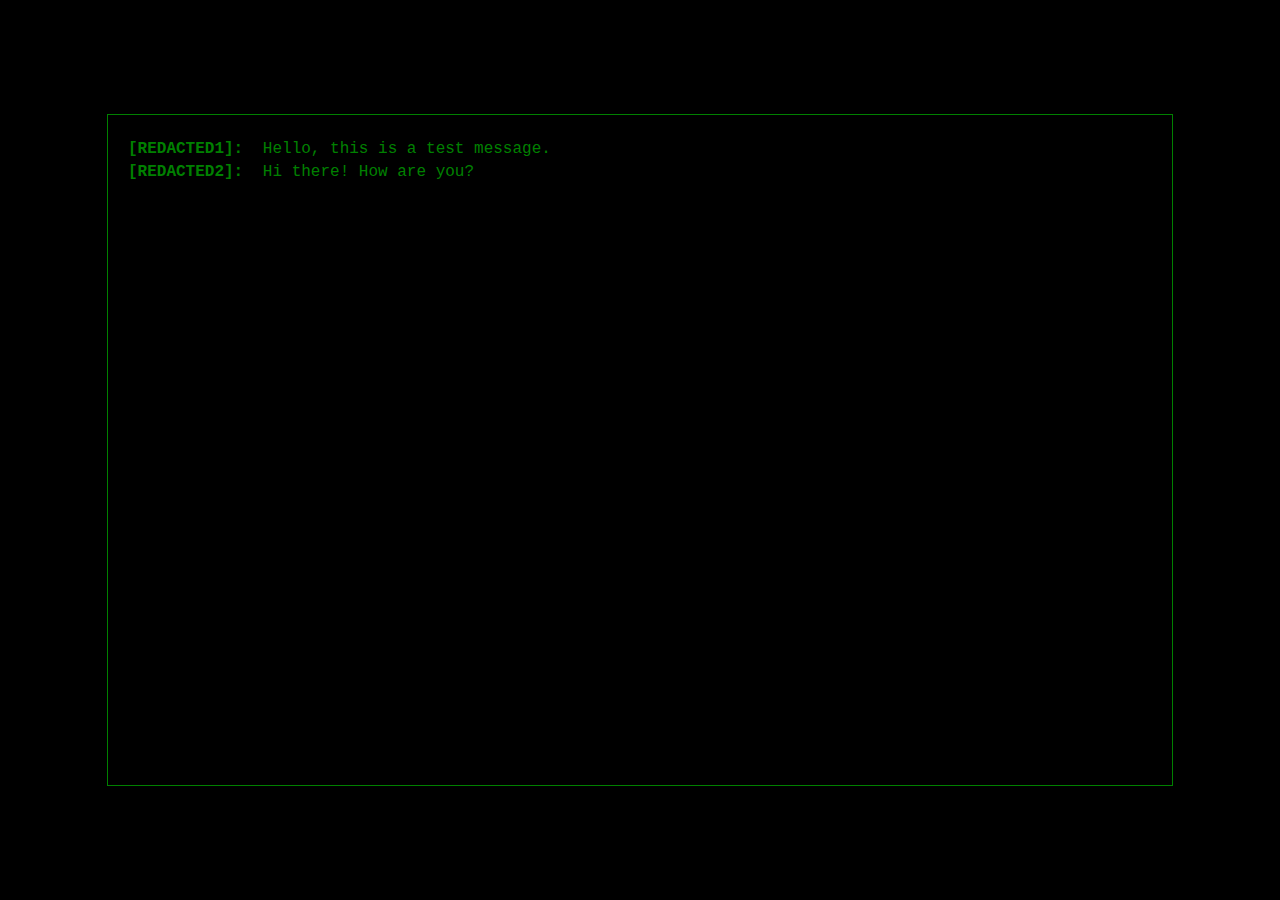
==== chat.html @ c45156ff "Create chat.html" ====
<!DOCTYPE html>
<html lang="en">
<head>
    <meta charset="UTF-8">
    <meta name="viewport" content="width=device-width, initial-scale=1.0">
    <title>IRC Chat</title>
    <style>
        body, html {
            margin: 0;
            padding: 0;
            width: 100%;
            height: 100%;
            overflow: hidden;
            background: black;
            color: green;
            font-family: 'Courier New', Courier, monospace;
        }
        #video-background {
            position: fixed;
            top: 0;
            left: 0;
            width: 100%;
            height: 100%;
            object-fit: cover;
            z-index: -1;
        }
        #chat-container {
            position: absolute;
            top: 50%;
            left: 50%;
            transform: translate(-50%, -50%);
            width: 80%;
            height: 70%;
            background: rgba(0, 0, 0, 0.7);
            border: 1px solid green;
            padding: 20px;
            overflow-y: scroll;
        }
        .message {
            margin: 5px 0;
        }
        .username {
            font-weight: bold;
        }
        .text {
            margin-left: 10px;
        }
    </style>
</head>
<body>
    <video id="video-background" autoplay loop muted>
        <source src="chat.mov" type="video/mp4">
        Your browser does not support the video tag.
    </video>

    <div id="chat-container">
        <div class="message">
            <span class="username">[REDACTED1]:</span>
            <span class="text">Hello, this is a test message.</span>
        </div>
        <div class="message">
            <span class="username">[REDACTED2]:</span>
            <span class="text">Hi there! How are you?</span>
        </div>
        <!-- More messages can be added here -->
    </div>
</body>
</html>
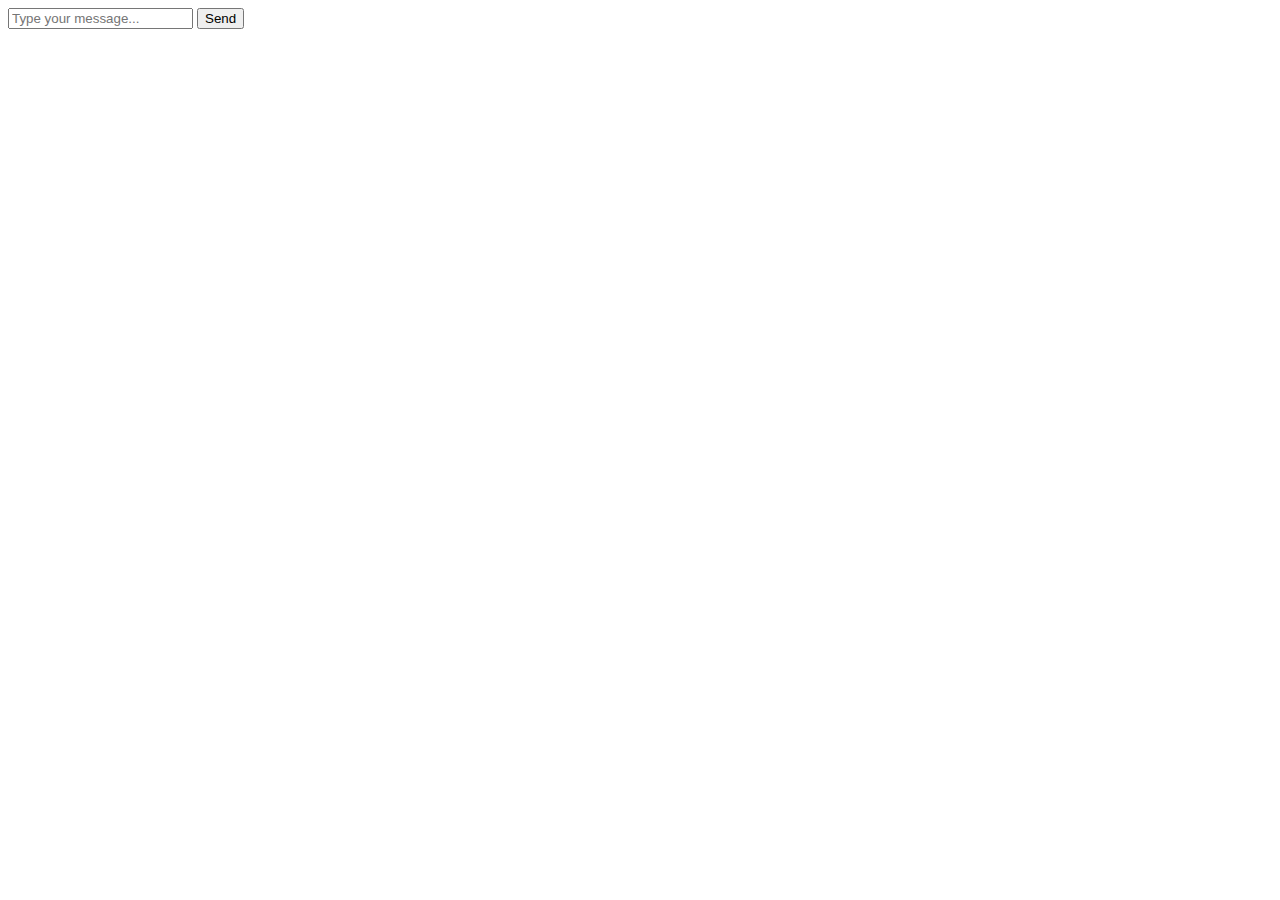
==== commit 912b528c: "Update chat.html" ====
--- a/chat.html
+++ b/chat.html
@@ -4,65 +4,15 @@
     <meta charset="UTF-8">
     <meta name="viewport" content="width=device-width, initial-scale=1.0">
     <title>IRC Chat</title>
-    <style>
-        body, html {
-            margin: 0;
-            padding: 0;
-            width: 100%;
-            height: 100%;
-            overflow: hidden;
-            background: black;
-            color: green;
-            font-family: 'Courier New', Courier, monospace;
-        }
-        #video-background {
-            position: fixed;
-            top: 0;
-            left: 0;
-            width: 100%;
-            height: 100%;
-            object-fit: cover;
-            z-index: -1;
-        }
-        #chat-container {
-            position: absolute;
-            top: 50%;
-            left: 50%;
-            transform: translate(-50%, -50%);
-            width: 80%;
-            height: 70%;
-            background: rgba(0, 0, 0, 0.7);
-            border: 1px solid green;
-            padding: 20px;
-            overflow-y: scroll;
-        }
-        .message {
-            margin: 5px 0;
-        }
-        .username {
-            font-weight: bold;
-        }
-        .text {
-            margin-left: 10px;
-        }
-    </style>
+    <link rel="stylesheet" href="styles.css">
 </head>
 <body>
-    <video id="video-background" autoplay loop muted>
-        <source src="chat.mov" type="video/mp4">
-        Your browser does not support the video tag.
-    </video>
-
-    <div id="chat-container">
-        <div class="message">
-            <span class="username">[REDACTED1]:</span>
-            <span class="text">Hello, this is a test message.</span>
-        </div>
-        <div class="message">
-            <span class="username">[REDACTED2]:</span>
-            <span class="text">Hi there! How are you?</span>
-        </div>
-        <!-- More messages can be added here -->
+    <div id="chat-window">
+        <div id="chat-messages"></div>
+        <input type="text" id="message-input" placeholder="Type your message...">
+        <button onclick="sendMessage()">Send</button>
     </div>
+    
+    <script src="client.js"></script>
 </body>
 </html>
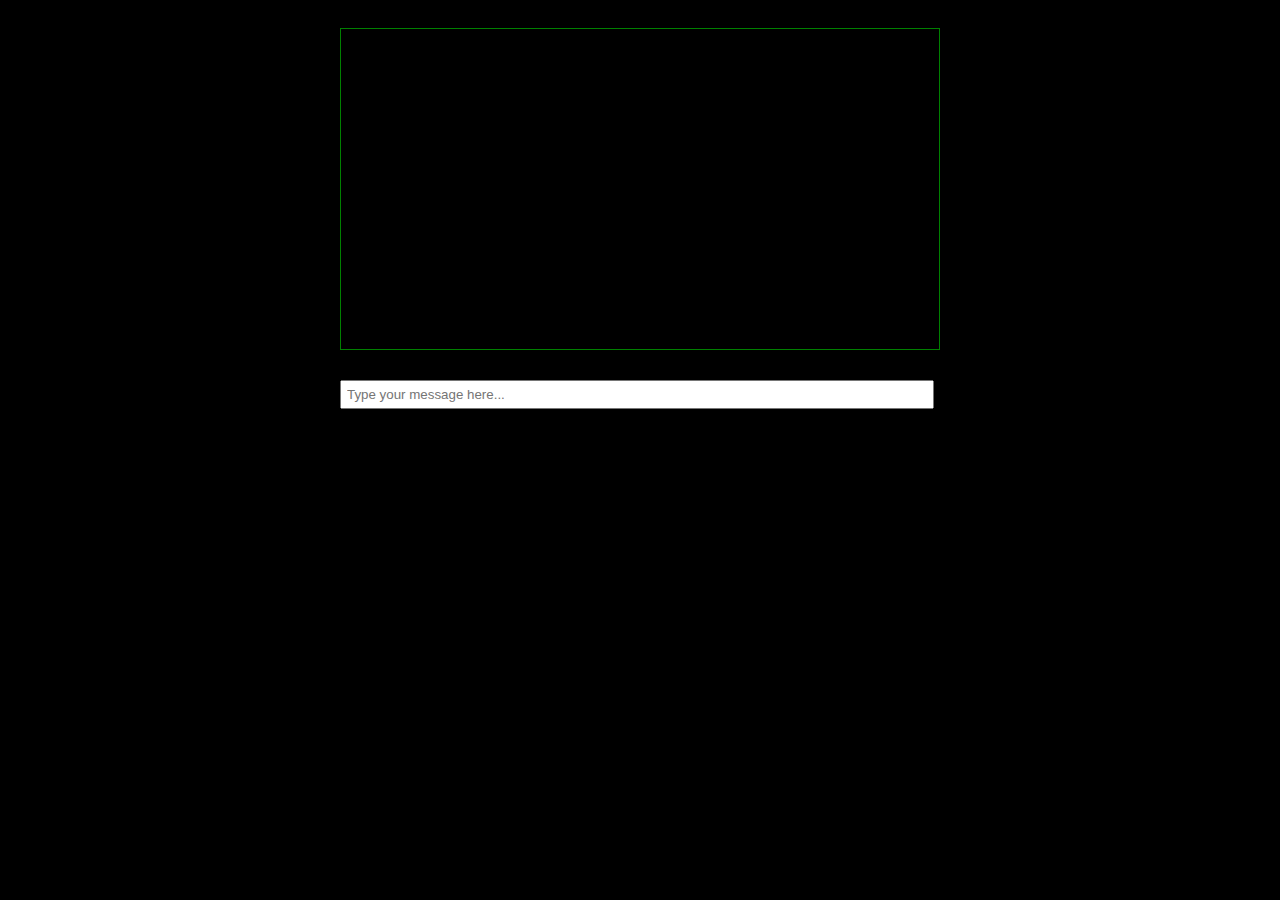
==== commit 5b8f967e: "Update chat.html" ====
--- a/chat.html
+++ b/chat.html
@@ -1,18 +1,68 @@
 <!DOCTYPE html>
 <html lang="en">
 <head>
-    <meta charset="UTF-8">
-    <meta name="viewport" content="width=device-width, initial-scale=1.0">
-    <title>IRC Chat</title>
-    <link rel="stylesheet" href="styles.css">
+<meta charset="UTF-8">
+<meta name="viewport" content="width=device-width, initial-scale=1.0">
+<title>Chat Interface</title>
+<style>
+    body {
+        background-color: black;
+        color: green;
+        font-family: Arial, sans-serif;
+    }
+    .container {
+        max-width: 600px;
+        margin: 0 auto;
+        padding: 20px;
+    }
+    #chat-box {
+        border: 1px solid green;
+        padding: 10px;
+        margin-bottom: 20px;
+        height: 300px;
+        overflow-y: scroll;
+    }
+    #message-input {
+        width: calc(100% - 20px);
+        padding: 5px;
+        margin-top: 10px;
+    }
+</style>
 </head>
 <body>
-    <div id="chat-window">
-        <div id="chat-messages"></div>
-        <input type="text" id="message-input" placeholder="Type your message...">
-        <button onclick="sendMessage()">Send</button>
-    </div>
-    
-    <script src="client.js"></script>
+<div class="container">
+    <div id="chat-box"></div>
+    <input type="text" id="message-input" placeholder="Type your message here...">
+</div>
+
+<script>
+    const chatBox = document.getElementById('chat-box');
+    const messageInput = document.getElementById('message-input');
+
+    // Function to append a message to the chat box
+    function appendMessage(message) {
+        const p = document.createElement('p');
+        p.textContent = message;
+        chatBox.appendChild(p);
+        chatBox.scrollTop = chatBox.scrollHeight; // Auto-scroll to bottom
+    }
+
+    // Event listener for input field
+    messageInput.addEventListener('keypress', function(event) {
+        if (event.key === 'Enter') {
+            const message = this.value.trim();
+            if (message !== '') {
+                appendMessage('You: ' + message); // Display message in chat box
+                // Write message to file
+                const fs = require('fs');
+                fs.appendFile('usrin.txt', message + '\n', (err) => {
+                    if (err) throw err;
+                    console.log('Message appended to file.');
+                });
+                this.value = ''; // Clear input field
+            }
+        }
+    });
+</script>
 </body>
 </html>
